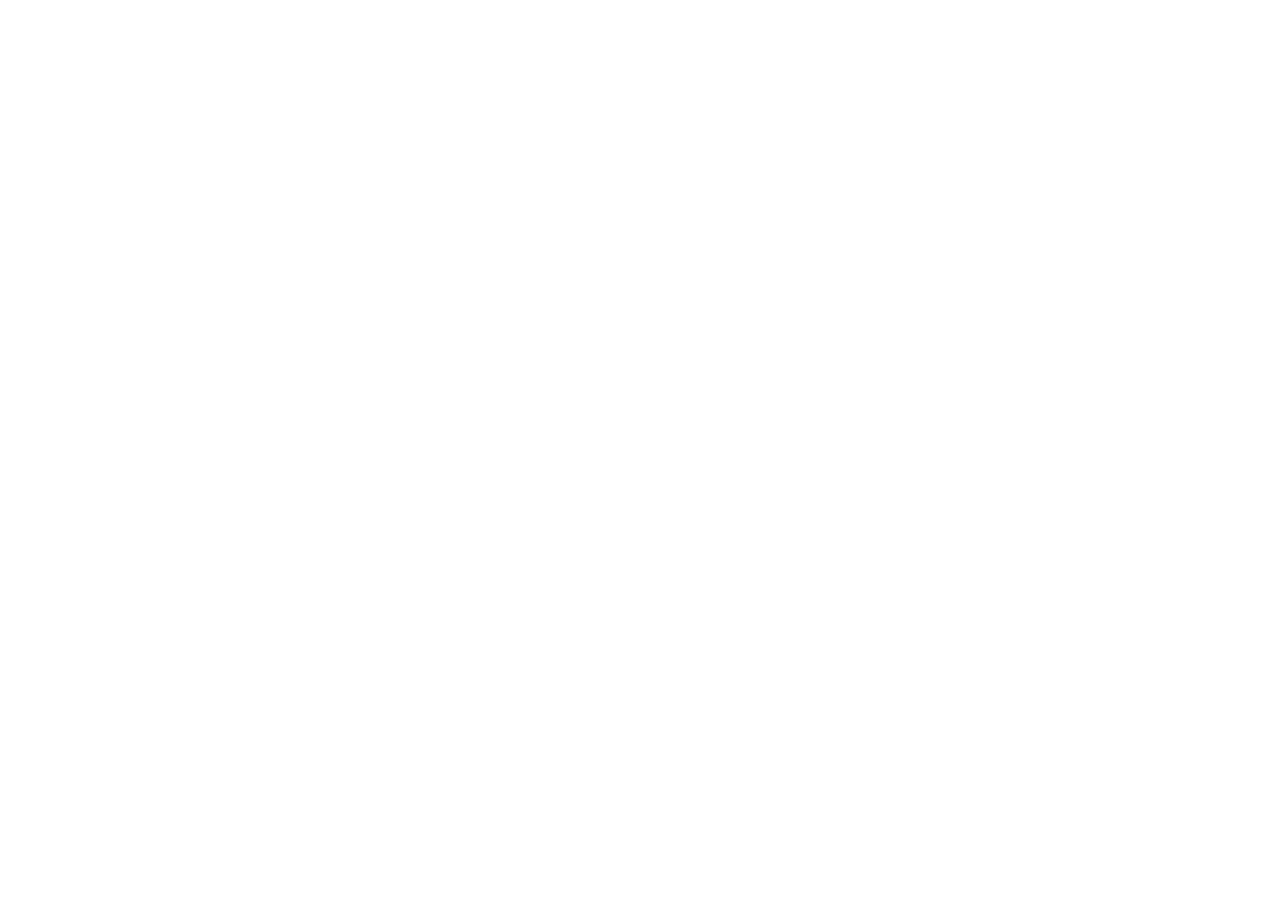
==== coursera-module3-solution/index.html @ 46c82224 "client develop start1" ====
﻿<!doctype html>
<html lang="en">
<head>
    <meta charset="utf-8">
    <meta http-equiv="X-UA-Compatible" content="IE=edge">
    <meta name="viewport" content="width=device-width, initial-scale=1">
    <title>David Chu's China Bistro</title>
    <link rel="stylesheet" href="css/bootstrap.min.css">
    <link rel="stylesheet" href="css/styles.css">
    <link href='https://fonts.googleapis.com/css?family=Oxygen:400,300,700' rel='stylesheet' type='text/css'>
    <link href='https://fonts.googleapis.com/css?family=Lora' rel='stylesheet' type='text/css'>
</head>
<body>
    <header>


    </header>


    <!-- jQuery (Bootstrap JS plugins depend on it) -->
    <script src="js/jquery-2.1.4.min.js"></script>
    <script src="js/bootstrap.min.js"></script>
    <script src="js/script.js"></script>
</body>
</html>
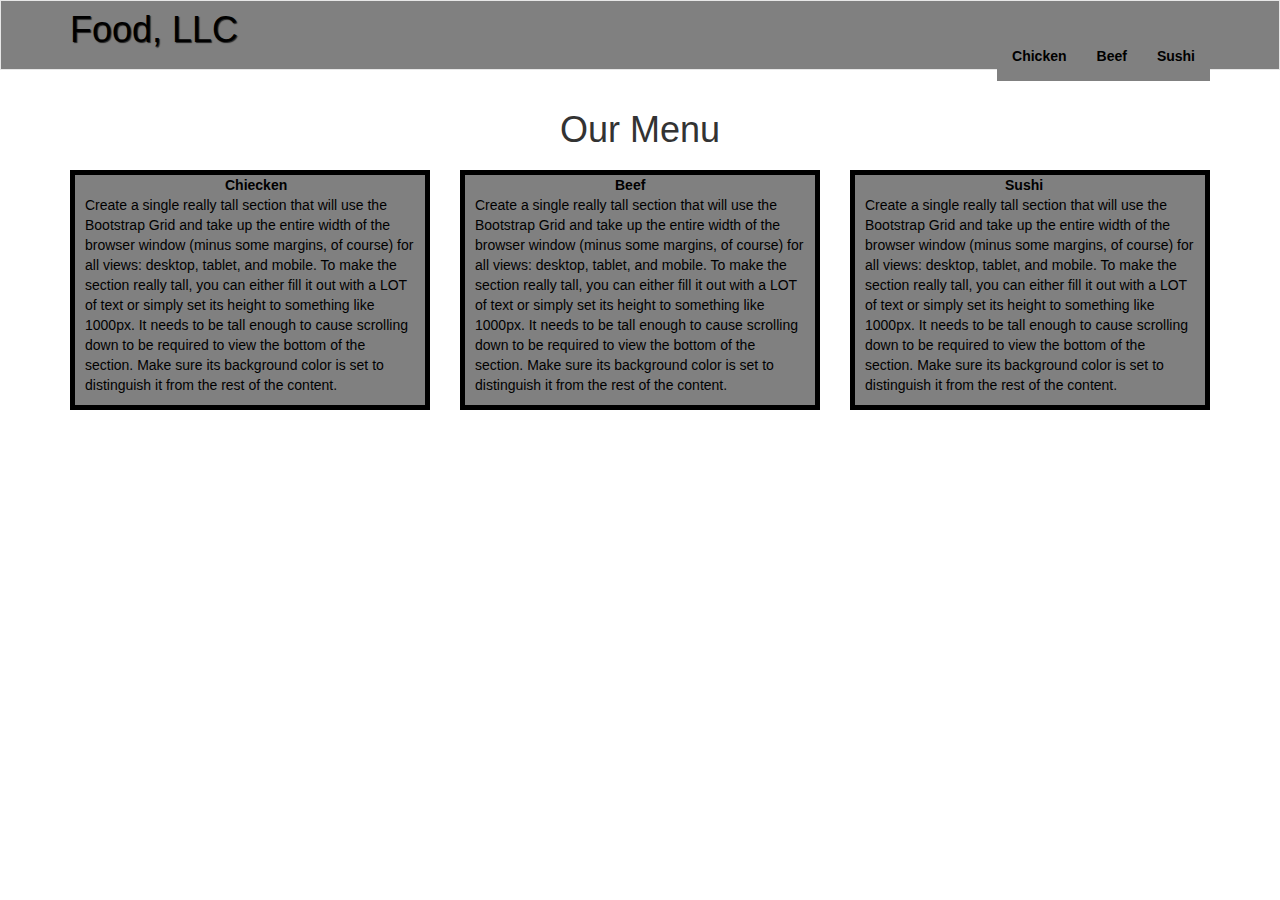
==== commit 76f3bd9f: "mod3 soln1" ====
--- a/coursera-module3-solution/index.html
+++ b/coursera-module3-solution/index.html
@@ -4,7 +4,7 @@
     <meta charset="utf-8">
     <meta http-equiv="X-UA-Compatible" content="IE=edge">
     <meta name="viewport" content="width=device-width, initial-scale=1">
-    <title>David Chu's China Bistro</title>
+    <title>Coursers module3</title>
     <link rel="stylesheet" href="css/bootstrap.min.css">
     <link rel="stylesheet" href="css/styles.css">
     <link href='https://fonts.googleapis.com/css?family=Oxygen:400,300,700' rel='stylesheet' type='text/css'>
@@ -12,9 +12,72 @@
 </head>
 <body>
     <header>
+        <nav id="header-nav" class="navbar navbar-default">
+            <div class="container">
+                <div class="navbar-header">
+                    <div class="navbar-brand">
+                        <a href="index.html"><h1>Food, LLC</h1></a>
+                    </div>
 
+                    <button type="button" class="navbar-toggle collapsed" data-toggle="collapse" data-target="#collapsable-nav" aria-expanded="false">
+                        <span class="sr-only">Toggle navigation</span>
+                        <span class="icon-bar"></span>
+                        <span class="icon-bar"></span>
+                        <span class="icon-bar"></span>
+                    </button>
+                </div>
 
+                <div id="collapsable-nav" class="collapse navbar-collapse">
+                    <ul id="nav-list" class="nav navbar-nav navbar-right">
+                        <li><a href="chicken.html"><span class="glyphicon glyphicon-cutlery"></span><br class="hidden-xs">Chicken</a></li>
+                        <li><a href="beef.html"><span class="glyphicon glyphicon-cutlery"></span><br class="hidden-xs">Beef</a></li>
+                        <li><a href="sushi.html"><span class="glyphicon glyphicon-cutlery"></span><br class="hidden-xs">Sushi</a></li>
+                    </ul>
+                </div>
+            </div>
+        </nav>
     </header>
+    <div id="main-tiles" class="container">
+        <h1>Our Menu</h1>
+        <div class="row">
+            <div class="col-md-4 col-sm-6 col-xs-12">
+                <a>
+                    <div id="menu-tile">
+                        <span>Chiecken</span><br />
+                        <p>
+                            Create a single really tall section that will use the Bootstrap Grid and take up the entire width of the browser window (minus some margins, of course) for all views: desktop, tablet, and mobile.
+                            To make the section really tall, you can either fill it out with a LOT of text or simply set its height to something like 1000px. It needs to be tall enough to cause scrolling down to be required to view the bottom of the section.
+                            Make sure its background color is set to distinguish it from the rest of the content.
+                        </p>
+                    </div>
+                </a>
+            </div>
+            <div class="col-md-4 col-sm-6 col-xs-12">
+                <a>
+                    <div id="specials-tile">
+                        <span>Beef</span><br />
+                        <p>
+                            Create a single really tall section that will use the Bootstrap Grid and take up the entire width of the browser window (minus some margins, of course) for all views: desktop, tablet, and mobile.
+                            To make the section really tall, you can either fill it out with a LOT of text or simply set its height to something like 1000px. It needs to be tall enough to cause scrolling down to be required to view the bottom of the section.
+                            Make sure its background color is set to distinguish it from the rest of the content.
+                        </p>
+                    </div>
+                </a>
+            </div>
+            <div class="col-md-4 col-sm-6 col-xs-12">
+                <a>
+                    <div id="map-tile">
+                        <span>Sushi</span><br />
+                        <p>
+                            Create a single really tall section that will use the Bootstrap Grid and take up the entire width of the browser window (minus some margins, of course) for all views: desktop, tablet, and mobile.
+                            To make the section really tall, you can either fill it out with a LOT of text or simply set its height to something like 1000px. It needs to be tall enough to cause scrolling down to be required to view the bottom of the section.
+                            Make sure its background color is set to distinguish it from the rest of the content.
+                        </p>
+                    </div>
+                </a>
+            </div>
+        </div>
+    </div>
 
 
     <!-- jQuery (Bootstrap JS plugins depend on it) -->
--- a/coursera-module3-solution/css/styles.css
+++ b/coursera-module3-solution/css/styles.css
@@ -0,0 +1,64 @@
+#header-nav {
+    background-color: grey;
+    height: 70px;
+    border-radius: 0;
+}
+.navbar-brand h1 {
+    color: black;
+    text-shadow: 1px 1px 1px #222;
+    margin-top: 0;
+    margin-bottom: 0;
+    line-height: .75;
+    position: relative;
+}
+.navbar-brand a:hover, .navbar-brand a:focus {
+    text-decoration: none;
+}
+#nav-list {
+    margin-top: 10px;
+}
+
+    #nav-list a {
+        color: #951C49;
+        text-align: center;
+        background-color: grey;
+        font-weight: bold;
+        color: black;
+    }
+.navbar-header button .navbar-toggle, .navbar-header .icon-bar {
+    border: 1px solid #61122f;
+}
+
+.navbar-header button .navbar-toggle {
+    clear: both;
+    margin-top: -30px;
+}
+#nav-list a:hover {
+    background: #E7E7E7;
+}
+#main-tiles {
+    position: relative;
+}
+#main-tiles h1{
+    text-align: center;
+    margin-bottom: 20px;
+}
+#menu-tile, #specials-tile, #map-tile {
+    width: auto;
+    border-color: black;
+    border: 5px solid black;
+    background-color: grey;
+    margin-bottom: 10px;
+}
+    #menu-tile span, #specials-tile span, #map-tile span {
+        text-align: center;
+        padding: 150px;
+        width: 100%;
+        text-decoration-color: none;
+        color: black;
+        font-weight: 700;
+    }
+#menu-tile p, #specials-tile p, #map-tile p {
+    padding: 0 10px;
+    color: black;
+}
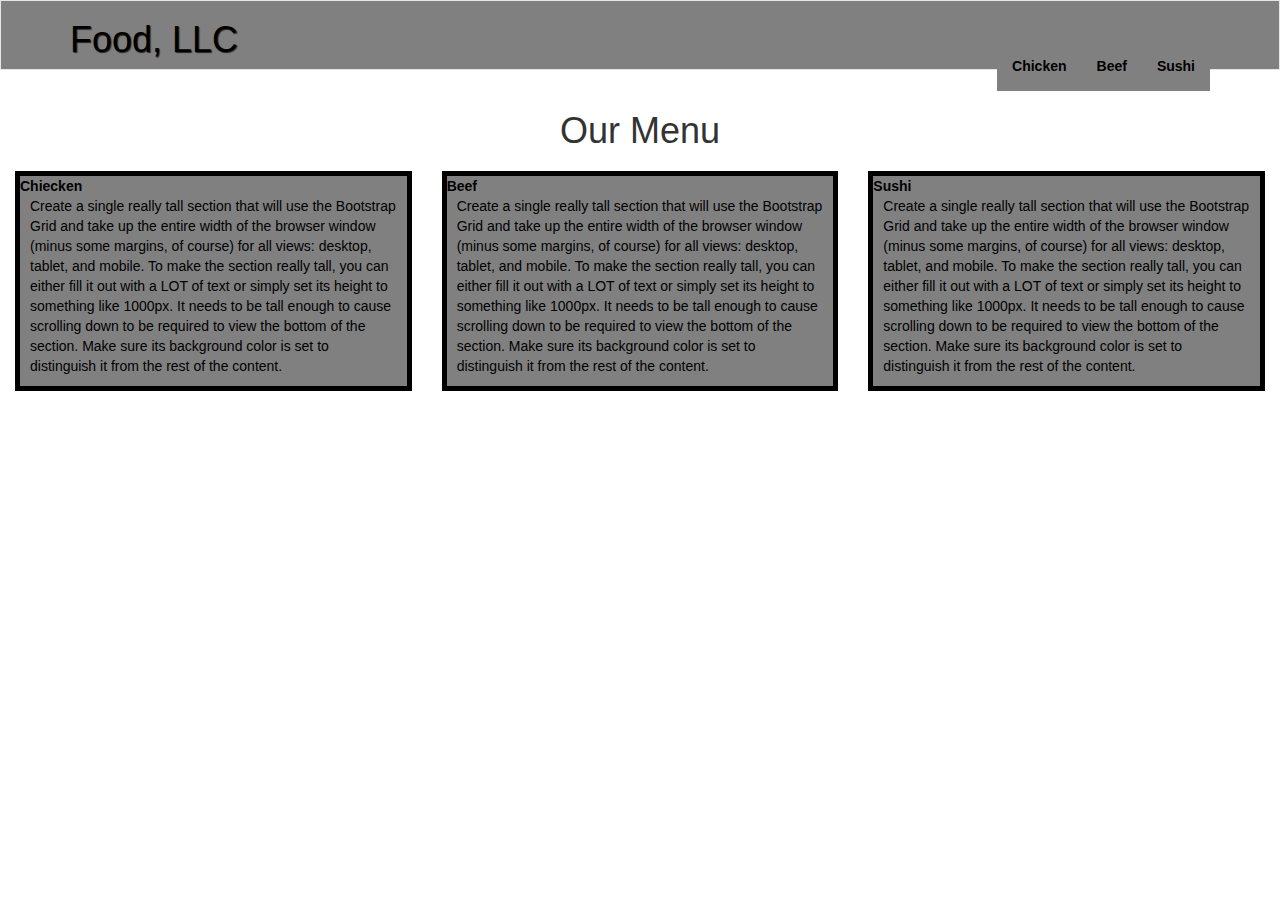
==== commit 536e836e: "module5" ====
--- a/coursera-module3-solution/index.html
+++ b/coursera-module3-solution/index.html
@@ -28,11 +28,11 @@
                 </div>
 
                 <div id="collapsable-nav" class="collapse navbar-collapse">
-                    <ul id="nav-list" class="nav navbar-nav navbar-right">
-                        <li><a href="chicken.html"><span class="glyphicon glyphicon-cutlery"></span><br class="hidden-xs">Chicken</a></li>
-                        <li><a href="beef.html"><span class="glyphicon glyphicon-cutlery"></span><br class="hidden-xs">Beef</a></li>
-                        <li><a href="sushi.html"><span class="glyphicon glyphicon-cutlery"></span><br class="hidden-xs">Sushi</a></li>
-                    </ul>
+                        <ul id="nav-list" class="nav navbar-nav navbar-right">
+                            <li><a href="#menu-tile"><span class="glyphicon glyphicon-cutlery"></span><br class="hidden-xs">Chicken</a></li>
+                            <li><a href="#specials-tile"><span class="glyphicon glyphicon-cutlery"></span><br class="hidden-xs">Beef</a></li>
+                            <li><a href="#map-tile"><span class="glyphicon glyphicon-cutlery"></span><br class="hidden-xs">Sushi</a></li>
+                        </ul>
                 </div>
             </div>
         </nav>
--- a/coursera-module3-solution/css/styles.css
+++ b/coursera-module3-solution/css/styles.css
@@ -2,7 +2,9 @@
     background-color: grey;
     height: 70px;
     border-radius: 0;
+    padding-top: 10px;
 }
+
 .navbar-brand h1 {
     color: black;
     text-shadow: 1px 1px 1px #222;
@@ -38,6 +40,8 @@
 }
 #main-tiles {
     position: relative;
+    display: inline-block;
+    width: 100%;
 }
 #main-tiles h1{
     text-align: center;
@@ -52,7 +56,8 @@
 }
     #menu-tile span, #specials-tile span, #map-tile span {
         text-align: center;
-        padding: 150px;
+
+        padding-right: 50%;
         width: 100%;
         text-decoration-color: none;
         color: black;
